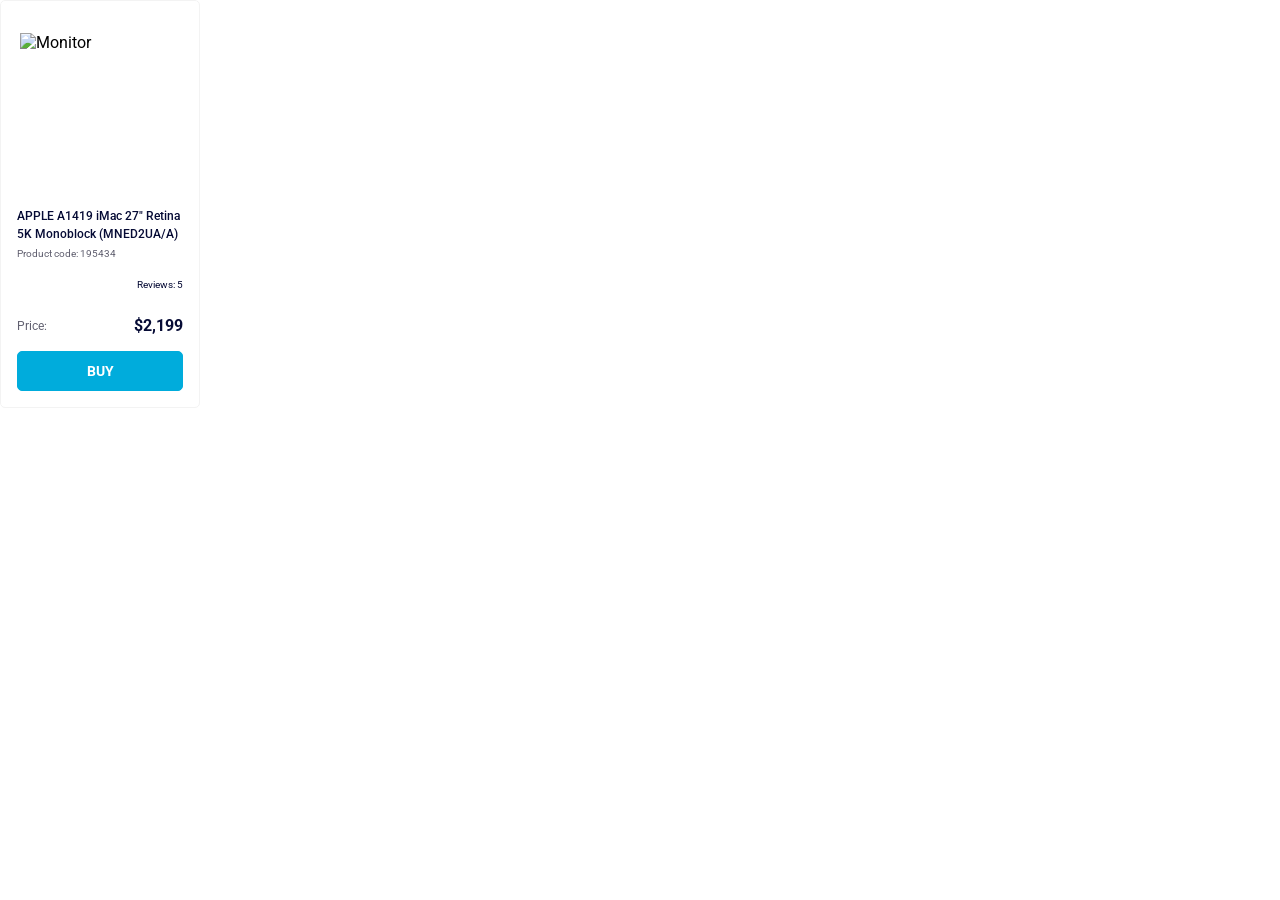
==== src/index.html @ 5888bb7d "add task solution" ====
<!doctype html>
<html lang="en">
  <head>
    <meta charset="UTF-8" />
    <meta
      name="viewport"
      content="width=device-width, initial-scale=1.0"
    />
    <title>Product cards</title>
    <link
      rel="preconnect"
      href="https://fonts.googleapis.com"
    />
    <link
      rel="preconnect"
      href="https://fonts.gstatic.com"
      crossorigin="anonymous"
    />
    <link
      href="https://fonts.googleapis.com/css2?family=Roboto:wght@400;500;700&display=swap"
      rel="stylesheet"
    />
    <link
      rel="stylesheet"
      href="./styles/index.scss"
    />
    <link
      rel="stylesheet"
      href="./styles/index.css"
    />
  </head>
  <body>
    <div
      class="card"
      data-qa="card"
    >
      <img
        class="card__image"
        src="images/imac.jpeg"
        alt="Monitor"
      />
      <h3 class="card__title">
        APPLE A1419 iMac 27" Retina 5K Monoblock (MNED2UA/A)
      </h3>
      <p class="card__product">Product code: 195434</p>
      <div class="card__reviews">
        <div class="stars stars--4">
          <div class="stars__star"></div>
          <div class="stars__star"></div>
          <div class="stars__star"></div>
          <div class="stars__star"></div>
          <div class="stars__star"></div>
        </div>
        <p class="card__reviews-text">Reviews: 5</p>
      </div>
      <div class="card__price">
        <span class="card__price-text">Price:</span>
        <span class="card__price-value">$2,199</span>
      </div>
      <button
        type="submit"
        class="card__button"
        data-qa="hover"
      >
        BUY
      </button>
    </div>
  </body>
</html>
---- src/styles/index.css ----
.card {
  border: 1px solid #f3f3f3;
  border-radius: 5px;
  width: 200px;
  box-sizing: border-box;
  padding: 32px 16px 16px;
}

.card__image {
  width: 160px;
  height: 134px;
  display: block;
  margin: 0 auto 40px;
}

.card__title {
  font-family: Roboto, sans-serif;
  font-size: 12px;
  font-weight: 500;
  line-height: 18px;
  color: #060b35;
  margin-bottom: 4px;
}

.card__product {
  font-size: 10px;
  font-weight: 400;
  line-height: 14px;
  color: #616070;
  margin-bottom: 16px;
}

.card__price {
  display: flex;
  font-size: 12px;
  font-weight: 400;
  line-height: 18px;
  color: #616070;
  margin-bottom: 16px;
  justify-content: space-between;
  align-items: center;
}

.card__price-value {
  font-size: 16px;
  font-weight: 700;
  color: #060b35;
}

.card__button {
  background-color: #00acdc;
  color: #fff;
  cursor: pointer;
  width: 166px;
  height: 40px;
  font-size: 14px;
  font-weight: 700;
  text-align: center;
  line-height: 16px;
  border-radius: 5px;
  border: 1px solid #00acdc;
  font-family: inherit;
}

.card__button:hover {
  background-color: #fff;
  color: #00acdc;
  border: 1px solid #00acdc;
}

.card__reviews {
  display: flex;
  align-items: center;
  font-size: 10px;
  font-weight: 400;
  line-height: 14px;
  justify-content: space-between;
  color: #060b35;
  margin-bottom: 24px;
}

.stars {
  display: flex;
  gap: 4px;
}

.stars__star {
  width: 16px;
  height: 16px;
  background-image: url('../images/star.svg');
  background-repeat: no-repeat;
}

.stars.stars--1 .stars__star:nth-child(-n + 1),
.stars.stars--2 .stars__star:nth-child(-n + 2),
.stars.stars--3 .stars__star:nth-child(-n + 3),
.stars.stars--4 .stars__star:nth-child(-n + 4),
.stars.stars--5 .stars__star:nth-child(-n + 5) {
  background-image: url('../images/star-active.svg');
}

body {
  margin: 0;
  font-family: Roboto, sans-serif;
}

h1 {
  margin: 0;
  padding: 0;
}

p {
  margin: 0;
  padding: 0;
}

/*# sourceMappingURL=index.css.map */
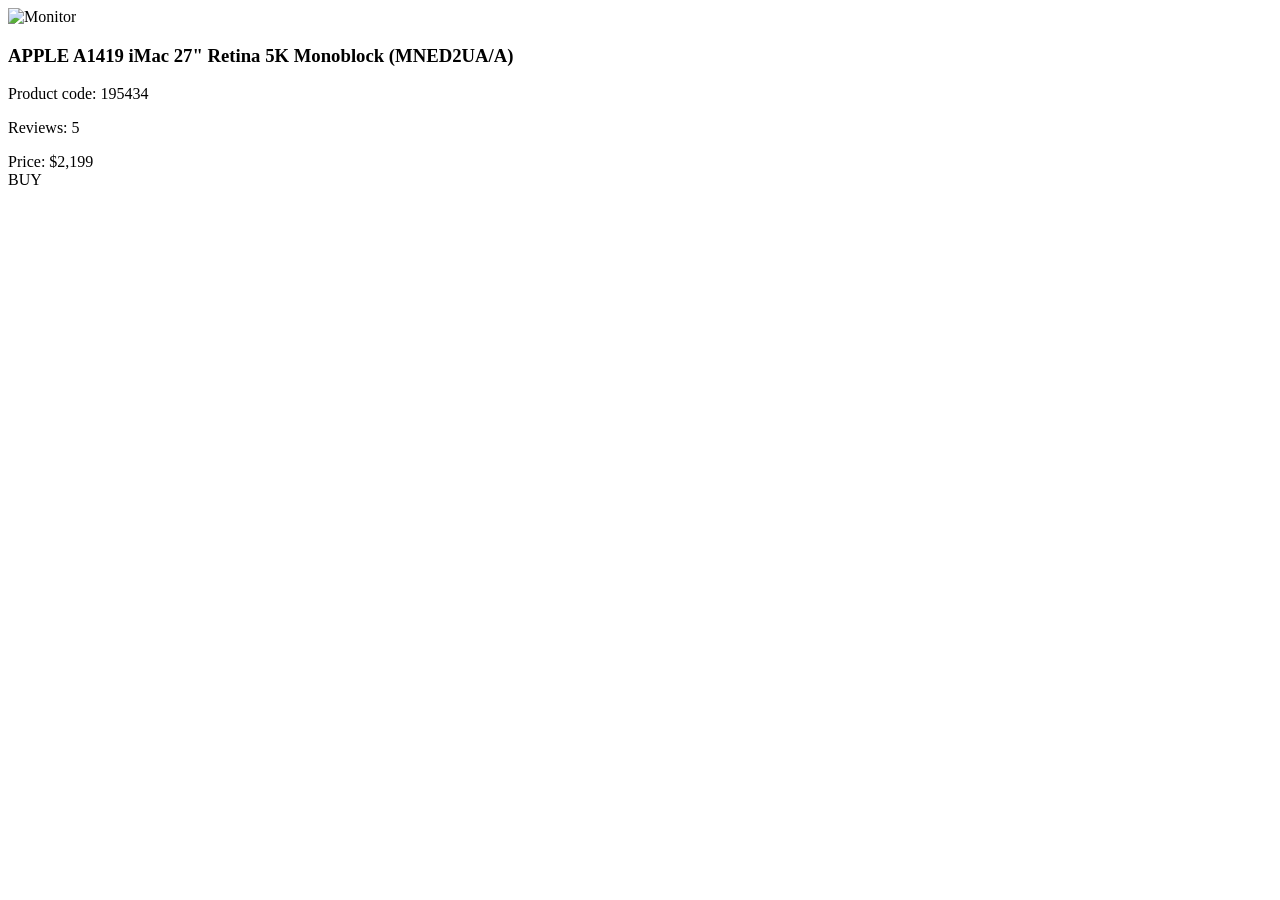
==== commit 2af4a19d: "Updated card.scss, added variables.scss, updated index.html and BUY link" ====
--- a/src/index.html
+++ b/src/index.html
@@ -23,10 +23,6 @@
     <link
       rel="stylesheet"
       href="./styles/index.scss"
-    />
-    <link
-      rel="stylesheet"
-      href="./styles/index.css"
     />
   </head>
   <body>
@@ -57,13 +53,13 @@
         <span class="card__price-text">Price:</span>
         <span class="card__price-value">$2,199</span>
       </div>
-      <button
+      <a
         type="submit"
-        class="card__button"
+        class="card__buy"
         data-qa="hover"
       >
         BUY
-      </button>
+      </a>
     </div>
   </body>
 </html>
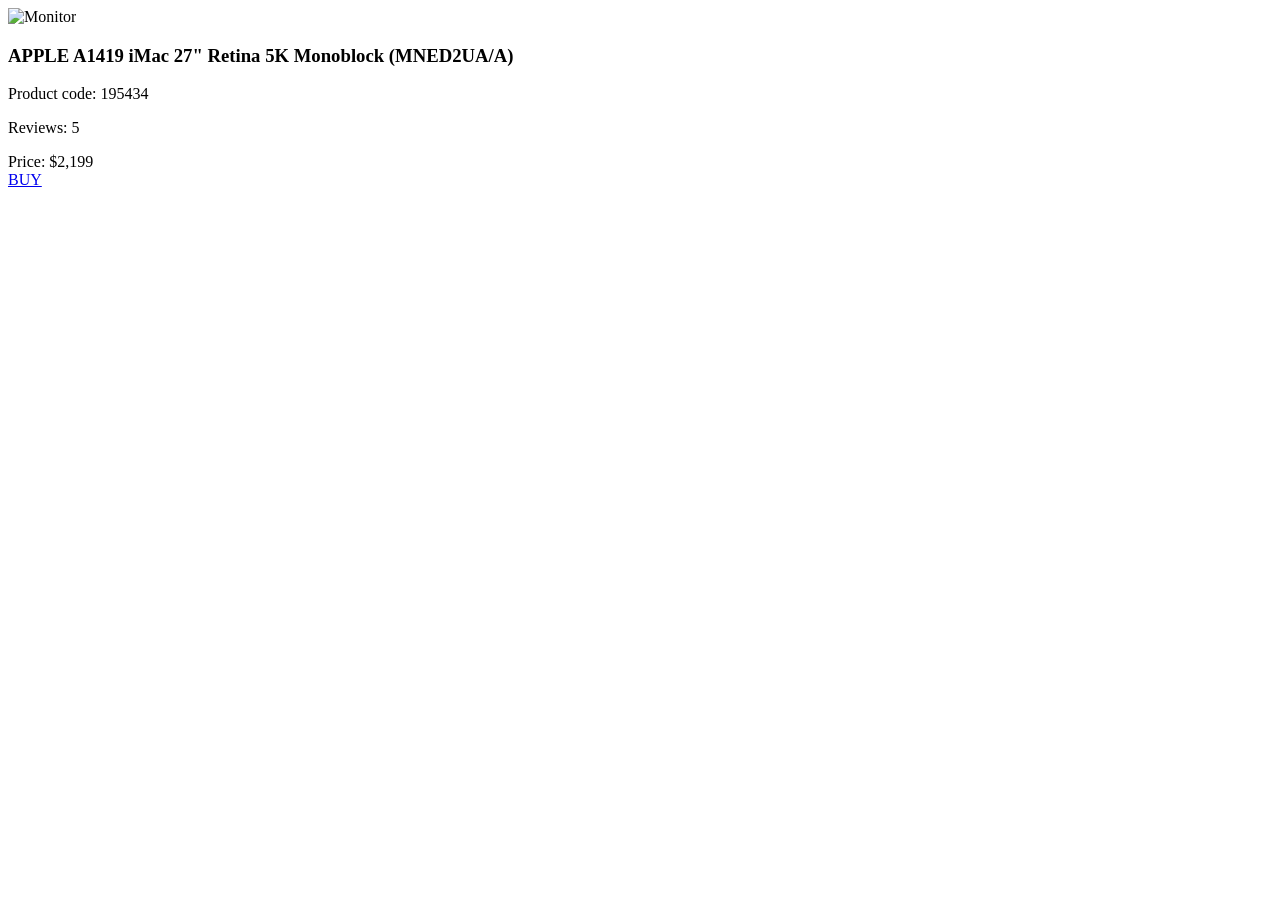
==== commit 586a4e59: "add task solution" ====
--- a/src/index.html
+++ b/src/index.html
@@ -7,6 +7,7 @@
       content="width=device-width, initial-scale=1.0"
     />
     <title>Product cards</title>
+
     <link
       rel="preconnect"
       href="https://fonts.googleapis.com"
@@ -20,11 +21,13 @@
       href="https://fonts.googleapis.com/css2?family=Roboto:wght@400;500;700&display=swap"
       rel="stylesheet"
     />
+
     <link
       rel="stylesheet"
       href="./styles/index.scss"
     />
   </head>
+
   <body>
     <div
       class="card"
@@ -35,10 +38,13 @@
         src="images/imac.jpeg"
         alt="Monitor"
       />
+
       <h3 class="card__title">
         APPLE A1419 iMac 27" Retina 5K Monoblock (MNED2UA/A)
       </h3>
+
       <p class="card__product">Product code: 195434</p>
+
       <div class="card__reviews">
         <div class="stars stars--4">
           <div class="stars__star"></div>
@@ -47,15 +53,18 @@
           <div class="stars__star"></div>
           <div class="stars__star"></div>
         </div>
+
         <p class="card__reviews-text">Reviews: 5</p>
       </div>
+
       <div class="card__price">
         <span class="card__price-text">Price:</span>
         <span class="card__price-value">$2,199</span>
       </div>
+
       <a
-        type="submit"
-        class="card__buy"
+        href="#"
+        class="card__button"
         data-qa="hover"
       >
         BUY
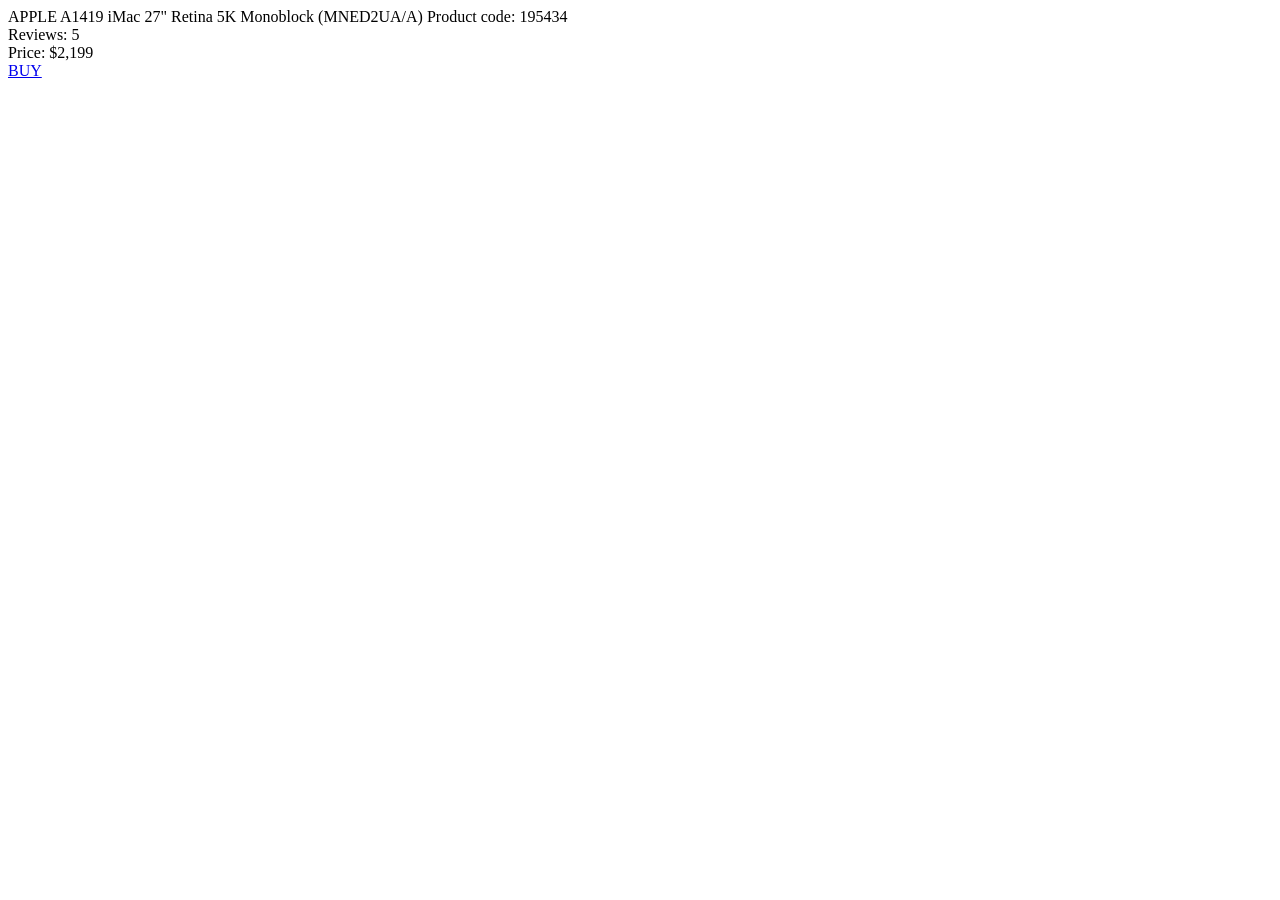
==== commit ae32975e: "add task solution with span" ====
--- a/src/index.html
+++ b/src/index.html
@@ -7,16 +7,6 @@
       content="width=device-width, initial-scale=1.0"
     />
     <title>Product cards</title>
-
-    <link
-      rel="preconnect"
-      href="https://fonts.googleapis.com"
-    />
-    <link
-      rel="preconnect"
-      href="https://fonts.gstatic.com"
-      crossorigin="anonymous"
-    />
     <link
       href="https://fonts.googleapis.com/css2?family=Roboto:wght@400;500;700&display=swap"
       rel="stylesheet"
@@ -33,28 +23,24 @@
       class="card"
       data-qa="card"
     >
-      <img
-        class="card__image"
-        src="images/imac.jpeg"
-        alt="Monitor"
-      />
+      <div class="card__image"></div>
 
-      <h3 class="card__title">
+      <span class="card__description">
         APPLE A1419 iMac 27" Retina 5K Monoblock (MNED2UA/A)
-      </h3>
+      </span>
 
-      <p class="card__product">Product code: 195434</p>
+      <span class="card__product-code">Product code: 195434</span>
 
-      <div class="card__reviews">
+      <div class="card__review">
         <div class="stars stars--4">
-          <div class="stars__star"></div>
-          <div class="stars__star"></div>
-          <div class="stars__star"></div>
-          <div class="stars__star"></div>
-          <div class="stars__star"></div>
+          <span class="stars__star"></span>
+          <span class="stars__star"></span>
+          <span class="stars__star"></span>
+          <span class="stars__star"></span>
+          <span class="stars__star"></span>
         </div>
 
-        <p class="card__reviews-text">Reviews: 5</p>
+        <span class="card__count-review">Reviews: 5</span>
       </div>
 
       <div class="card__price">
@@ -63,8 +49,8 @@
       </div>
 
       <a
+        class="card__button"
         href="#"
-        class="card__button"
         data-qa="hover"
       >
         BUY
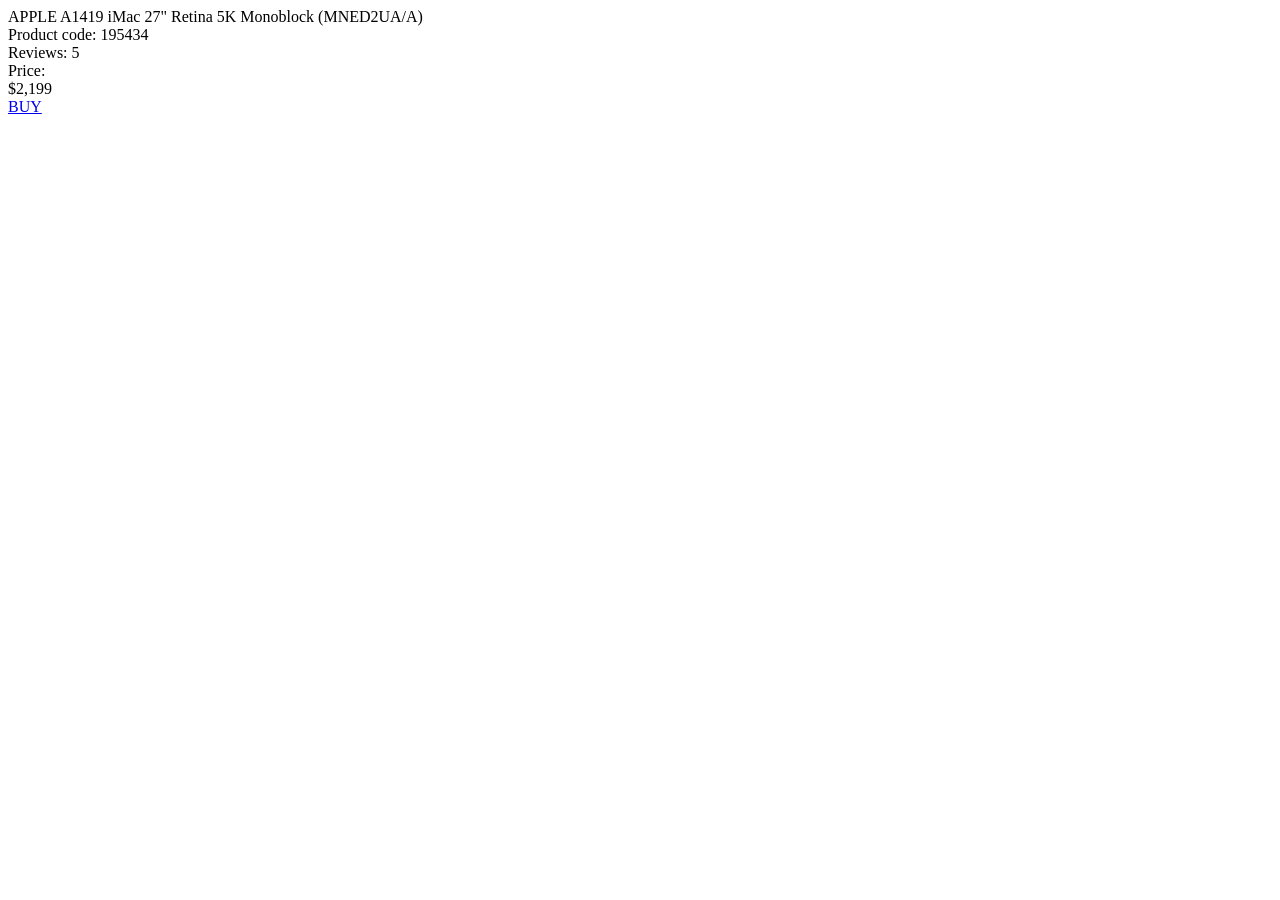
==== commit 337729be: "add task solution with div" ====
--- a/src/index.html
+++ b/src/index.html
@@ -11,7 +11,6 @@
       href="https://fonts.googleapis.com/css2?family=Roboto:wght@400;500;700&display=swap"
       rel="stylesheet"
     />
-
     <link
       rel="stylesheet"
       href="./styles/index.scss"
@@ -25,27 +24,27 @@
     >
       <div class="card__image"></div>
 
-      <span class="card__description">
+      <div class="card__description">
         APPLE A1419 iMac 27" Retina 5K Monoblock (MNED2UA/A)
-      </span>
+      </div>
 
-      <span class="card__product-code">Product code: 195434</span>
+      <div class="card__product-code">Product code: 195434</div>
 
       <div class="card__review">
         <div class="stars stars--4">
-          <span class="stars__star"></span>
-          <span class="stars__star"></span>
-          <span class="stars__star"></span>
-          <span class="stars__star"></span>
-          <span class="stars__star"></span>
+          <div class="stars__star"></div>
+          <div class="stars__star"></div>
+          <div class="stars__star"></div>
+          <div class="stars__star"></div>
+          <div class="stars__star"></div>
         </div>
 
-        <span class="card__count-review">Reviews: 5</span>
+        <div class="card__count-review">Reviews: 5</div>
       </div>
 
       <div class="card__price">
-        <span class="card__price-text">Price:</span>
-        <span class="card__price-value">$2,199</span>
+        <div class="card__price-text">Price:</div>
+        <div class="card__price-value">$2,199</div>
       </div>
 
       <a
